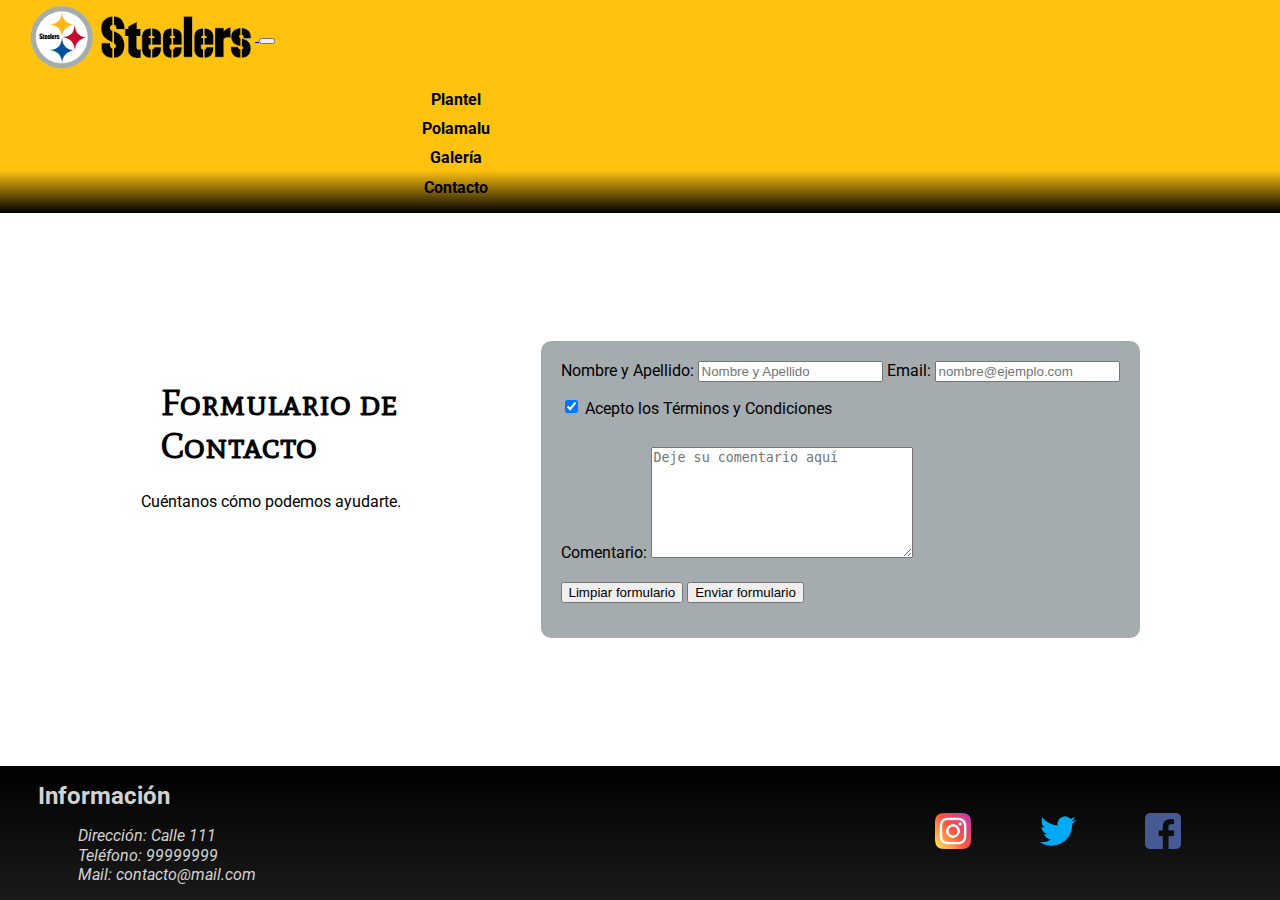
==== Paginas/contacto.html @ 756e3cea "Versión 1.0, se traen los archivos de la preentrega 4" ====
<!DOCTYPE html>
<html lang="en">
<head>
    <meta charset="UTF-8">
    <meta http-equiv="X-UA-Compatible" content="IE=edge">
    <meta name="viewport" content="width=device-width, initial-scale=1.0">
    <meta name="description" content="Formulario de contacto del sitio, con info de contacto">
    <meta name="keywords" content="Steelers, Pittsburgh Steelers, NFL">
    <meta name="author" content="Emiliano Rey">
    <title>Contacto</title>

    <!--Link a Bootstrap-->
    <link href="https://cdn.jsdelivr.net/npm/bootstrap@5.0.2/dist/css/bootstrap.min.css" rel="stylesheet" integrity="sha384-EVSTQN3/azprG1Anm3QDgpJLIm9Nao0Yz1ztcQTwFspd3yD65VohhpuuCOmLASjC" crossorigin="anonymous">

    <!--Estilo general del sitio-->
    <link rel="stylesheet" href="../CSS/estilo.css">

    <!--Animaciones de animate.css-->
    <link rel="stylesheet" href="https://cdnjs.cloudflare.com/ajax/libs/animate.css/4.1.1/animate.min.css">

    <!--Fonts de Google, Roboto para el texto general y Mate para la mayoría de títulos-->
    <link rel="preconnect" href="https://fonts.gstatic.com">
    <link href="https://fonts.googleapis.com/css2?family=Mate+SC&family=Roboto&display=swap" rel="stylesheet">
</head>
<body>
    <header class="container-fluid">
        <!--Inicio de navbar de Bootstrap-->
        <!--Debo dejar el navbar-light, de otra forma el button no queda visible-->
        <nav class="navbar navbar-expand-lg container-fluid navbar-light">
            <div class="container-fluid">
                <a class="navbar-brand" href="../index.html">
                    <img src="../Imagenes/homeLogo.png" alt="Steelers Logo" class="menuLogo">
                </a>
                <button class="navbar-toggler" type="button" data-bs-toggle="collapse" data-bs-target="#navbarNav" aria-controls="navbarNav" aria-expanded="false" aria-label="Toggle navigation">
                    <span class="navbar-toggler-icon"></span>
                </button>
                <div class="collapse navbar-collapse justify-content-end" id="navbarNav">
                    <ul class="navbar-nav row" style="width: 50%;">
                        <li class="nav-item col-3">
                            <a class="nav-link" href="../Paginas/plantel.html">Plantel</a>
                        </li>
                        <li class="nav-item col-3">
                            <a class="nav-link" href="../Paginas/polamalu.html">Polamalu</a>
                        </li>
                        <li class="nav-item col-3">
                            <a class="nav-link" href="../Paginas/galeria.html">Galería</a>
                        </li>
                        <li class="nav-item col-3">
                            <a class="nav-link" href="../Paginas/contacto.html">Contacto</a>
                        </li>
                    </ul>
                </div>
            </div>
        </nav>
        <!--Inicio de navbar de Bootstrap-->
    </header>

    <main id="contactoMain">
        <section>
            <h1 class="mainTitulo">Formulario de Contacto</h1>
            <p>Cuéntanos cómo podemos ayudarte.</p>
        </section>
        <!--Form con las clases form-label y form-control de Bootstrap-->
        <form action="">
            <label for="nombre_apellido" class="form-label">Nombre y Apellido: </label>
            <input type="text" id="nombre_apellido" name="nombre_apellido" class="form-control" placeholder="Nombre y Apellido">

            <label for="email" class="form-label">Email: </label>
            <input type="email" id="email" name="email" class="form-control" placeholder="nombre@ejemplo.com">

            <div class="form-check form-switch">
                <input type="checkbox" id="tyc" class="form-check-input" checked>
                <label for="tyc" class="form-label"> Acepto los Términos y Condiciones</label>
            </div>
            <br>

            <label for="comentario" class="form-label">Comentario: </label>
            <textarea id="comentario" name="comentario" cols="30" rows="7" class="form-control" placeholder="Deje su comentario aquí"></textarea>
            <br>
            <br>
            
            <input type="reset" value="Limpiar formulario" id="formResetear" class="btn btn-light">
            <input type="submit" value="Enviar formulario" id="formEnviar" class="btn btn-dark">
        </form>
    </main>

    <footer>
        <div class="footerContactos">
            <!--Contenedor para información de contacto-->
            <h2>Información</h2>
            <!--Listado con los contactos-->
            <ul class="contactosListado">
                <li>Dirección: Calle 111</li>
                <li>Teléfono: 99999999</li>
                <li>Mail: contacto@mail.com</li>
            </ul>
        </div>
        <div class="footerRedes">
            <!--Contenedor para Redes Sociales, con con logo y enlaces a las redes oficiales-->
            <a href="https://www.instagram.com/steelers/">
                <img src="../Imagenes/instagramLogo.png" alt="Logo de Instagram" class="footerRedesImg">
            </a>
            <a href="https://twitter.com/steelers?lang=es">
                <img src="../Imagenes/twitterLogo.png" alt="Logo de Twitter" class="footerRedesImg">
            </a>
            <a href="https://www.facebook.com/steelers/">
                <img src="../Imagenes/facebookLogo.png" alt="Logo de Facebook" class="footerRedesImg">
            </a>
        </div>
    </footer>

    <!--Scrip de Bootstrap-->
    <script src="https://cdn.jsdelivr.net/npm/bootstrap@5.0.2/dist/js/bootstrap.bundle.min.js" integrity="sha384-MrcW6ZMFYlzcLA8Nl+NtUVF0sA7MsXsP1UyJoMp4YLEuNSfAP+JcXn/tWtIaxVXM" crossorigin="anonymous"></script>
</body>
</html>
---- CSS/estilo.css ----
@charset "UTF-8";
/*Estilos generales del sitio e imports del resto de archivos .scss. Este archvio será compilado en css*/
/*Imports del resto de archivos con estilos particulares*/
/*Variables con colores de la paleta*/
/*Estilos para el menú superior o navegador del sitio*/
header {
  background: linear-gradient(0deg, #000 0%, #FFC20E 20%);
  margin-bottom: 50px; }

/*Estilo del navegador del menú superior*/
.navbar {
  margin: 0px;
  padding: 0px; }

/*Contenedor con el logo*/
.navbar-brand {
  margin-left: 25px;
  padding: 0px; }

.navbar-nav, .navbar-toggler {
  margin-right: 4%; }

#navbarNav {
  margin-left: 10%; }

/*Clase para dar estilo a la imagen que sirve como logo en el Menú*/
.menuLogo {
  width: 230px;
  height: auto;
  vertical-align: middle; }

/*Estilo para los enlaces a las distintas páginas del sitio, en el navegador*/
.nav-link {
  text-decoration: none;
  font-family: 'Roboto', sans-serif;
  /*!important para matar el estilo traido por Bootstrap*/
  color: #000 !important;
  padding: 3px 0px;
  font-weight: bold; }

/*Estilo para los enlaces a las distintas páginas del sitio, en el navegador*/
.nav-link:hover {
  /*!important para matar el estilo anterior*/
  color: #A5ACAF !important;
  border-bottom: #A5ACAF 1px solid;
  transition: 0.3s; }

/*Estilo para los li del navegador*/
.nav-item {
  text-align: center;
  padding: 0px;
  margin: 10px 0px; }

/*Estilos para el footer del sitio*/
footer {
  background: linear-gradient(#000, #1a1a1a);
  color: lightgrey;
  font-family: 'Roboto', sans-serif;
  width: 100%;
  margin-top: 50px;
  display: flex;
  justify-content: space-between;
  align-items: center; }

.footerContactos {
  width: 30%;
  margin-left: 3%;
  grid-area: Contacto;
  /*Estilo para el título del contenedor de contactos*/ }
  .footerContactos h2 {
    font-size: 24px;
    font-weight: bold;
    margin: 4% 0px; }

/*Estilo del contenedor con las redes*/
.footerRedes {
  grid-area: Redes;
  margin-right: 30px;
  display: flex;
  width: 30%;
  justify-content: space-evenly; }

.footerRedesImg {
  width: 36px;
  height: auto; }

/*Clase para dar estilo al listado de contactos*/
.contactosListado {
  font-style: italic; }

@media screen and (max-width: 600px) {
  footer {
    flex-direction: column; }
  .footerContactos, .footerRedes {
    width: 80%;
    text-align: center;
    margin: 0px 0px 25px 0px; }
  .contactosListado {
    padding: 0px; } }

/*Estilos particulares para la página "home"*/
#homeMain {
  margin-right: 50px;
  display: grid;
  grid-template-columns: 70% 30%;
  grid-template-rows: 50px auto auto;
  grid-template-areas: "Titulo Titulo" "Parrafo1 Imagen" "Parrafo2 Imagen";
  column-gap: 20px;
  align-items: center; }
  #homeMain .mainTitulo {
    grid-area: Titulo; }

#primerParrafoHome {
  grid-area: Parrafo1; }

#segundoParrafoHome {
  grid-area: Parrafo2; }

/*Contener donde se ubica la Imagen principal del Home*/
.homeMainImg {
  grid-area: Imagen; }

/*Estilo a la imagen principal en Home*/
#imagenPresentacion {
  animation: fadeInFromBottom;
  animation-duration: 1.5s; }

@keyframes fadeInFromBottom {
  from {
    transform: translateY(50%);
    opacity: 0%; } }

/*Media Query para tablets y móviles en horizontal*/
@media screen and (max-width: 992px) {
  #homeMain {
    grid-template-columns: 60% 40%;
    grid-template-areas: "Titulo Titulo" "Parrafo1 Imagen" "Parrafo2 Parrafo2"; } }

/*Media Query para dispositivos móviles*/
@media screen and (max-width: 600px) {
  #homeMain {
    display: flex;
    flex-direction: column;
    margin: 0px 5%;
    align-self: center; }
    #homeMain .mainTitulo {
      margin-left: 0px; }
    #homeMain .homeMainText {
      order: 2; } }

/*Estilos particulares para la página "Plantel"*/
.tablaPlantel {
  color: #000;
  width: 80%;
  border-collapse: collapse;
  border: #000 solid 1.5px;
  margin-bottom: 50px;
  font-family: 'Roboto', sans-serif;
  background-color: white;
  caption-side: top;
  /*Estilo para dar el formato de "zebra" a la tabla*/
  /*Estilo para la primer columna de cada tabla*/
  /*Estilo para el título de cada tabla*/ }
  .tablaPlantel tr:nth-child(odd) {
    background-color: #e7e7e7; }
  .tablaPlantel th {
    font-size: 20px;
    padding: 8px 20px;
    width: 25%;
    text-align: left; }
  .tablaPlantel td {
    font-size: 16px;
    padding: 8px 20px;
    width: 25%; }
  .tablaPlantel td:first-child, .tablaPlantel th:first-child {
    font-weight: bold;
    border-right: #000 solid 0.5px; }
  .tablaPlantel caption {
    color: #000;
    border: #000 solid 2px;
    border-top-left-radius: 20px;
    border-top-right-radius: 20px;
    border-bottom: none;
    font-size: 24px;
    font-weight: bold;
    text-align: left;
    padding: 8px 0px 8px 45px;
    background-color: #FFC20E; }

@media screen and (max-width: 600px) {
  .tablaPlantel {
    width: 100%; }
    .tablaPlantel th {
      font-size: 14px;
      padding: 4px 10px; }
    .tablaPlantel td {
      font-size: 11px;
      padding: 4px 10px; } }

/*Estilos particulares para la página "polamalu"*/
/*Grilla para estructurar el contenido de la página*/
#polamaluMain {
  display: grid;
  padding-right: 2%;
  margin-bottom: 50px;
  grid-template-columns: 40% 30% 25%;
  grid-template-rows: 50px repeat(2, auto);
  column-gap: 20px;
  row-gap: 20px;
  grid-template-areas: "Titulo Titulo Titulo" "TextoPrimario TextoPrimario Imagen" "Gif TextoSecundario TextoSecundario";
  align-items: center; }
  #polamaluMain .mainTitulo {
    grid-area: Titulo;
    margin-bottom: 0px; }

#polamaluPrimerTexto {
  grid-area: TextoPrimario; }

#polamaluMainCarrusel {
  grid-area: Imagen;
  width: 100%; }

#polamaluMainGif {
  grid-area: Gif;
  width: 100%; }

#polamaluSegundoTexto {
  grid-area: TextoSecundario; }

@media screen and (max-width: 600px) {
  #polamaluMain {
    display: flex;
    flex-direction: column;
    margin: 0px 5%;
    padding-right: 0%;
    align-self: center; } }

/*Estilos particulares para la página "galería"*/
/*Grilla para la parte de imagenes de la galería*/
.galeriaImagenes, .galeriaVideos {
  display: grid;
  width: 100%;
  margin-bottom: 100px;
  grid-template: 50px repeat(2, auto)/repeat(4, 1fr);
  column-gap: 1.5%;
  row-gap: 5%; }
  .galeriaImagenes .mainTitulo, .galeriaVideos .mainTitulo {
    grid-column: 1 / 5; }

/*Estilo para imagenes de la galería, con animación de animate.css*/
.imgPequeñaGalería {
  animation: zoomIn;
  animation-duration: 2s;
  width: 100%; }

/*Estilos para los videos de la página galeria, se quita de momento porque resultaron muy pesados para el sitio*/
.galeriaVideos {
  grid-template: 50px auto/repeat(3, 1fr); }
  .galeriaVideos .mainTitulo {
    grid-column: 1 / 4; }

/*Estilos para los modals o "Zoom" de las imagenes*/
.modal-content {
  position: relative; }
  .modal-content button {
    position: absolute;
    top: 1em;
    right: 1em; }

/*Media Query para tablets y móviles en horizontal*/
@media screen and (max-width: 992px) {
  .galeriaImagenes, .galeriaVideos {
    margin-bottom: 150px;
    grid-template: 50px repeat(4, auto)/repeat(2, 1fr);
    row-gap: 2.5%; }
    .galeriaImagenes .mainTitulo, .galeriaVideos .mainTitulo {
      grid-column: 1 / 3; }
    .galeriaImagenes #contenedorVideo1, .galeriaVideos #contenedorVideo1 {
      grid-column: 1 / 3; } }

/*Media Query para dispositivos móviles*/
@media screen and (max-width: 600px) {
  .galeriaImagenes, .galeriaVideos, .galeriaVideos {
    display: flex;
    flex-direction: column;
    row-gap: 15px;
    margin-bottom: 50px; }
    .galeriaImagenes img, .galeriaVideos img, .galeriaImagenes .contenedorVideo, .galeriaVideos .contenedorVideo, .galeriaVideos img, .galeriaVideos .contenedorVideo {
      max-width: 85%;
      align-self: center; }
  #galeriaMain .mainTitulo {
    padding-left: 15%; } }

/*Estilos particulares para la página "contacto"*/
#contactoMain {
  color: #000;
  display: flex;
  justify-content: center;
  font-family: 'Roboto', sans-serif;
  /*Estilo particular para el form de esta página*/ }
  #contactoMain section {
    padding-top: 40px; }
  #contactoMain form {
    background-color: #A5ACAF;
    padding: 20px;
    border-radius: 10px; }
    #contactoMain form input {
      margin-bottom: 15px; }

.form-switch label {
  margin-bottom: 0px;
  vertical-align: middle; }

@media screen and (max-width: 600px) {
  #contactoMain {
    flex-direction: column;
    width: 90%;
    align-self: center; }
    #contactoMain section {
      padding-top: 0px; } }

/*Estilo general para el cuerpo de las páginas*/
body {
  margin: 0px;
  line-height: 1.2;
  display: flex;
  flex-direction: column;
  justify-content: space-between;
  min-height: 100vh; }

main {
  margin: 0% 2%; }

/*Estilo general para las listas*/
ul {
  list-style: none; }

/*Estilo para quitar el padding a los contenedores de bootstrap*/
.container-fluid, .container {
  padding: 0px; }

/*Estilo para todos los títulos de las páginas, que tendrán el mismo formato*/
.mainTitulo {
  font-family: 'Mate SC', serif;
  font-size: 36px;
  color: black;
  font-weight: bold;
  margin: 0px 0px 24px 5%; }

@media screen and (max-width: 600px) {
  .mainTitulo {
    font-size: 28px; } }

/*Estilo para todos los párrafos de las páginas, que tendrán el mismo formato*/
p {
  font-family: 'Roboto', sans-serif;
  color: #000;
  margin: 16px 0px; }
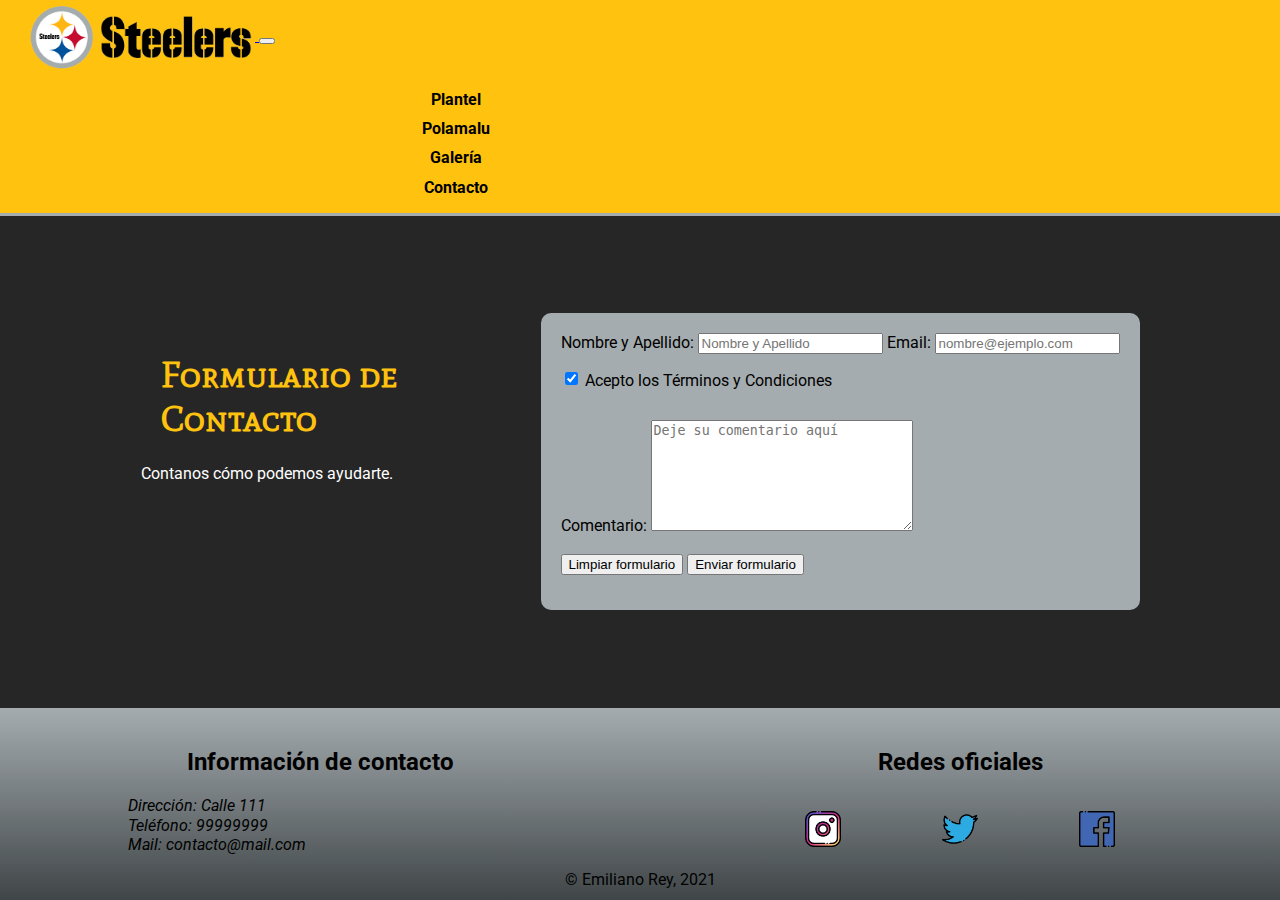
==== commit 318eeabf: "Versión 2.0, cambio de colores respetando la paleta y mejoras al footer" ====
--- a/Paginas/contacto.html
+++ b/Paginas/contacto.html
@@ -58,7 +58,7 @@
     <main id="contactoMain">
         <section>
             <h1 class="mainTitulo">Formulario de Contacto</h1>
-            <p>Cuéntanos cómo podemos ayudarte.</p>
+            <p>Contanos cómo podemos ayudarte.</p>
         </section>
         <!--Form con las clases form-label y form-control de Bootstrap-->
         <form action="">
@@ -87,7 +87,7 @@
     <footer>
         <div class="footerContactos">
             <!--Contenedor para información de contacto-->
-            <h2>Información</h2>
+            <h2>Información de contacto</h2>
             <!--Listado con los contactos-->
             <ul class="contactosListado">
                 <li>Dirección: Calle 111</li>
@@ -97,16 +97,20 @@
         </div>
         <div class="footerRedes">
             <!--Contenedor para Redes Sociales, con con logo y enlaces a las redes oficiales-->
-            <a href="https://www.instagram.com/steelers/">
-                <img src="../Imagenes/instagramLogo.png" alt="Logo de Instagram" class="footerRedesImg">
-            </a>
-            <a href="https://twitter.com/steelers?lang=es">
-                <img src="../Imagenes/twitterLogo.png" alt="Logo de Twitter" class="footerRedesImg">
-            </a>
-            <a href="https://www.facebook.com/steelers/">
-                <img src="../Imagenes/facebookLogo.png" alt="Logo de Facebook" class="footerRedesImg">
-            </a>
+            <h2>Redes oficiales</h2>
+            <div class="footerRedesIconos">
+                <a href="https://www.instagram.com/steelers/">
+                    <img src="../Imagenes/instagramLogo.png" alt="Logo de Instagram" class="footerRedesImg">
+                </a>
+                <a href="https://twitter.com/steelers?lang=es">
+                    <img src="../Imagenes/twitterLogo.png" alt="Logo de Twitter" class="footerRedesImg">
+                </a>
+                <a href="https://www.facebook.com/steelers/">
+                    <img src="../Imagenes/facebookLogo.png" alt="Logo de Facebook" class="footerRedesImg">
+                </a>
+            </div>
         </div>
+        <p>&copy; Emiliano Rey, 2021</p>
     </footer>
 
     <!--Scrip de Bootstrap-->
--- a/CSS/estilo.css
+++ b/CSS/estilo.css
@@ -2,9 +2,11 @@
 /*Estilos generales del sitio e imports del resto de archivos .scss. Este archvio será compilado en css*/
 /*Imports del resto de archivos con estilos particulares*/
 /*Variables con colores de la paleta*/
+/*Variables para media queries*/
 /*Estilos para el menú superior o navegador del sitio*/
 header {
-  background: linear-gradient(0deg, #000 0%, #FFC20E 20%);
+  background-color: #FFC20E;
+  border-bottom: solid 3px #A5ACAF;
   margin-bottom: 50px; }
 
 /*Estilo del navegador del menú superior*/
@@ -51,52 +53,62 @@
   padding: 0px;
   margin: 10px 0px; }
 
-/*Estilos para el footer del sitio*/
 footer {
-  background: linear-gradient(#000, #1a1a1a);
-  color: lightgrey;
-  font-family: 'Roboto', sans-serif;
-  width: 100%;
+  background: linear-gradient(#A5ACAF, #404648);
+  color: #000;
+  font-family: 'Roboto', sans-serif;
   margin-top: 50px;
-  display: flex;
-  justify-content: space-between;
-  align-items: center; }
-
-.footerContactos {
-  width: 30%;
-  margin-left: 3%;
-  grid-area: Contacto;
-  /*Estilo para el título del contenedor de contactos*/ }
-  .footerContactos h2 {
+  padding-top: 20px;
+  display: grid;
+  grid-template-columns: repeat(2, 1fr);
+  grid-template-rows: auto 30px;
+  grid-template-areas: "Contactos Redes"+ "Copy Copy";
+  justify-items: center;
+  /*Estilo para los títulos del footer*/ }
+  footer h2 {
     font-size: 24px;
     font-weight: bold;
-    margin: 4% 0px; }
-
-/*Estilo del contenedor con las redes*/
+    text-align: center; }
+  footer p {
+    color: #000;
+    margin: 0px;
+    grid-area: Copy; }
+
+.footerContactos {
+  grid-area: Contactos;
+  width: 100%;
+  /*Clase para dar estilo al listado de contactos*/ }
+  .footerContactos .contactosListado {
+    font-style: italic;
+    padding-left: 20%; }
+
 .footerRedes {
   grid-area: Redes;
-  margin-right: 30px;
+  width: 100%;
   display: flex;
-  width: 30%;
-  justify-content: space-evenly; }
-
-.footerRedesImg {
-  width: 36px;
-  height: auto; }
-
-/*Clase para dar estilo al listado de contactos*/
-.contactosListado {
-  font-style: italic; }
+  flex-direction: column;
+  row-gap: 10%;
+  align-items: center; }
+  .footerRedes .footerRedesIconos {
+    display: flex;
+    width: 80%;
+    justify-content: space-evenly; }
+    .footerRedes .footerRedesIconos .footerRedesImg {
+      width: 36px;
+      height: auto; }
 
 @media screen and (max-width: 600px) {
   footer {
-    flex-direction: column; }
-  .footerContactos, .footerRedes {
+    display: flex;
+    flex-direction: column;
+    align-items: center; }
+  .footerContactos, .footerRedes, p {
     width: 80%;
     text-align: center;
-    margin: 0px 0px 25px 0px; }
+    padding-bottom: 20px; }
   .contactosListado {
-    padding: 0px; } }
+    padding-left: 0px !important; } }
 
 /*Estilos particulares para la página "home"*/
 #homeMain {
@@ -144,9 +156,7 @@
 @media screen and (max-width: 600px) {
   #homeMain {
     display: flex;
-    flex-direction: column;
-    margin: 0px 5%;
-    align-self: center; }
+    flex-direction: column; }
     #homeMain .mainTitulo {
       margin-left: 0px; }
     #homeMain .homeMainText {
@@ -278,10 +288,11 @@
   .galeriaImagenes, .galeriaVideos {
     margin-bottom: 150px;
     grid-template: 50px repeat(4, auto)/repeat(2, 1fr);
-    row-gap: 2.5%; }
+    row-gap: 2.5%;
+    /*Transformo el primer .contenedorVideo para mejorar la estructura en tablets*/ }
     .galeriaImagenes .mainTitulo, .galeriaVideos .mainTitulo {
       grid-column: 1 / 3; }
-    .galeriaImagenes #contenedorVideo1, .galeriaVideos #contenedorVideo1 {
+    .galeriaImagenes .contenedorVideo:first-of-type, .galeriaVideos .contenedorVideo:first-of-type {
       grid-column: 1 / 3; } }
 
 /*Media Query para dispositivos móviles*/
@@ -328,6 +339,7 @@
 /*Estilo general para el cuerpo de las páginas*/
 body {
   margin: 0px;
+  background-color: #262626;
   line-height: 1.2;
   display: flex;
   flex-direction: column;
@@ -349,7 +361,7 @@
 .mainTitulo {
   font-family: 'Mate SC', serif;
   font-size: 36px;
-  color: black;
+  color: #FFC20E;
   font-weight: bold;
   margin: 0px 0px 24px 5%; }
 
@@ -360,5 +372,5 @@
 /*Estilo para todos los párrafos de las páginas, que tendrán el mismo formato*/
 p {
   font-family: 'Roboto', sans-serif;
-  color: #000;
+  color: white;
   margin: 16px 0px; }
